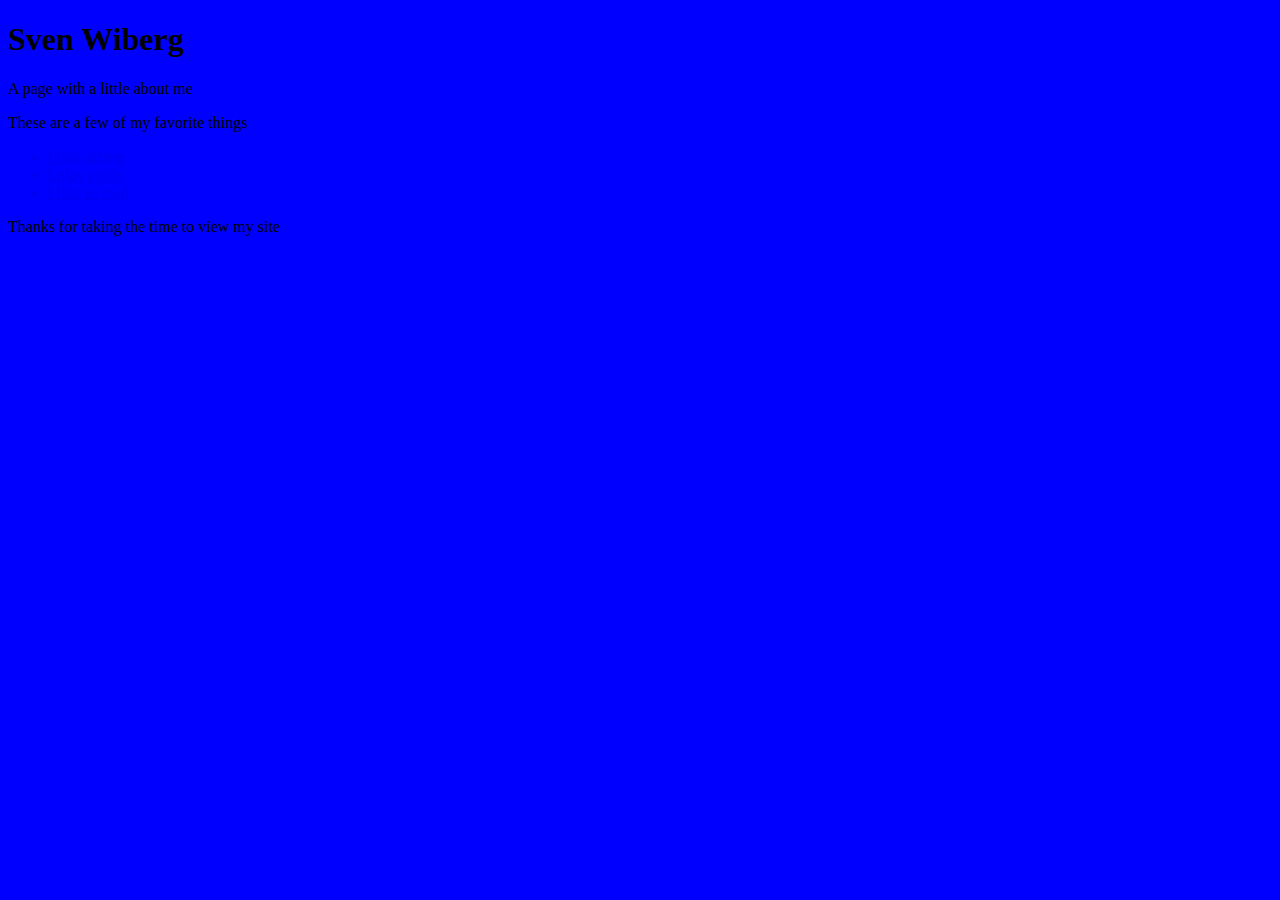
==== hw03/index_20.html @ b285e1f6 "added hw3" ====
<!DOCTYPE HTML>

<html style = "background-color: blue">
<head>


<title>Sven Wiberg</title>


</head>



<body>

<h1 style = "color:white text-align:center font-size:40px"><strong>Sven Wiberg</strong></h1>

<p style = "color:white text-align:center font-size:22px">A page with a little about me</p>

<p style = "color:white text-align:left">These are a few of my favorite things</p>

<ul> 

<a href ="http://thefuzemagazine.com/wp-content/uploads/2014/08/theater-masks.jpg">
<li>I like acting</li></a>
<a href ="http://londonfrenchrfc.com/wordpress/wp-content/uploads/2013/10/training_img.jpg"><li>I play rugby</li></a>
<a href ="http://www.mybooktherapy.com/wp-content/uploads/2013/08/MBT-book-1024x684.png"><li>I like to read</li></a>

</ul>
<p>Thanks for taking the time to view my site</p>
</body>

</html>
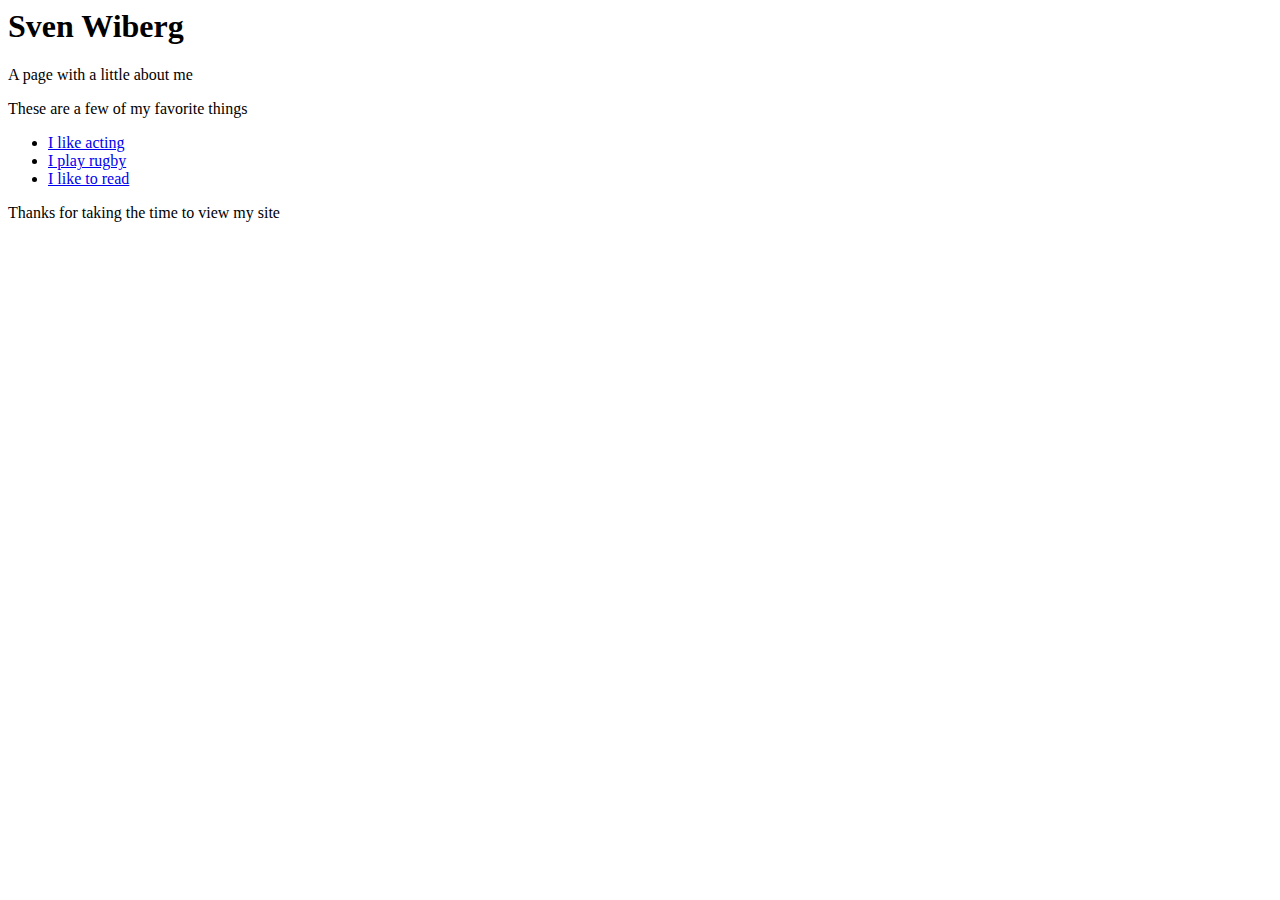
==== commit aa6cf1bf: "hw4 inc." ====
--- a/hw03/index_20.html
+++ b/hw03/index_20.html
@@ -1,6 +1,7 @@
-<!DOCTYPE HTML>
+<!DOCTYPE html PUBLIC "-//IETF//DTD HTML 2.0//EN">
 
-<html style = "background-color: blue">
+<html>
+
 <head>
 
 
@@ -13,18 +14,18 @@
 
 <body>
 
-<h1 style = "color:white text-align:center font-size:40px"><strong>Sven Wiberg</strong></h1>
+<h1><strong>Sven Wiberg</strong></h1>
 
-<p style = "color:white text-align:center font-size:22px">A page with a little about me</p>
+<p >A page with a little about me</p>
 
-<p style = "color:white text-align:left">These are a few of my favorite things</p>
+<p>These are a few of my favorite things</p>
 
 <ul> 
 
-<a href ="http://thefuzemagazine.com/wp-content/uploads/2014/08/theater-masks.jpg">
-<li>I like acting</li></a>
-<a href ="http://londonfrenchrfc.com/wordpress/wp-content/uploads/2013/10/training_img.jpg"><li>I play rugby</li></a>
-<a href ="http://www.mybooktherapy.com/wp-content/uploads/2013/08/MBT-book-1024x684.png"><li>I like to read</li></a>
+<li><a href ="http://thefuzemagazine.com/wp-content/uploads/2014/08/theater-masks.jpg">
+I like acting</a></li>
+<li><a href ="http://londonfrenchrfc.com/wordpress/wp-content/uploads/2013/10/training_img.jpg">I play rugby</a></li>
+<li><a href ="http://www.mybooktherapy.com/wp-content/uploads/2013/08/MBT-book-1024x684.png">I like to read</a></li>
 
 </ul>
 <p>Thanks for taking the time to view my site</p>
